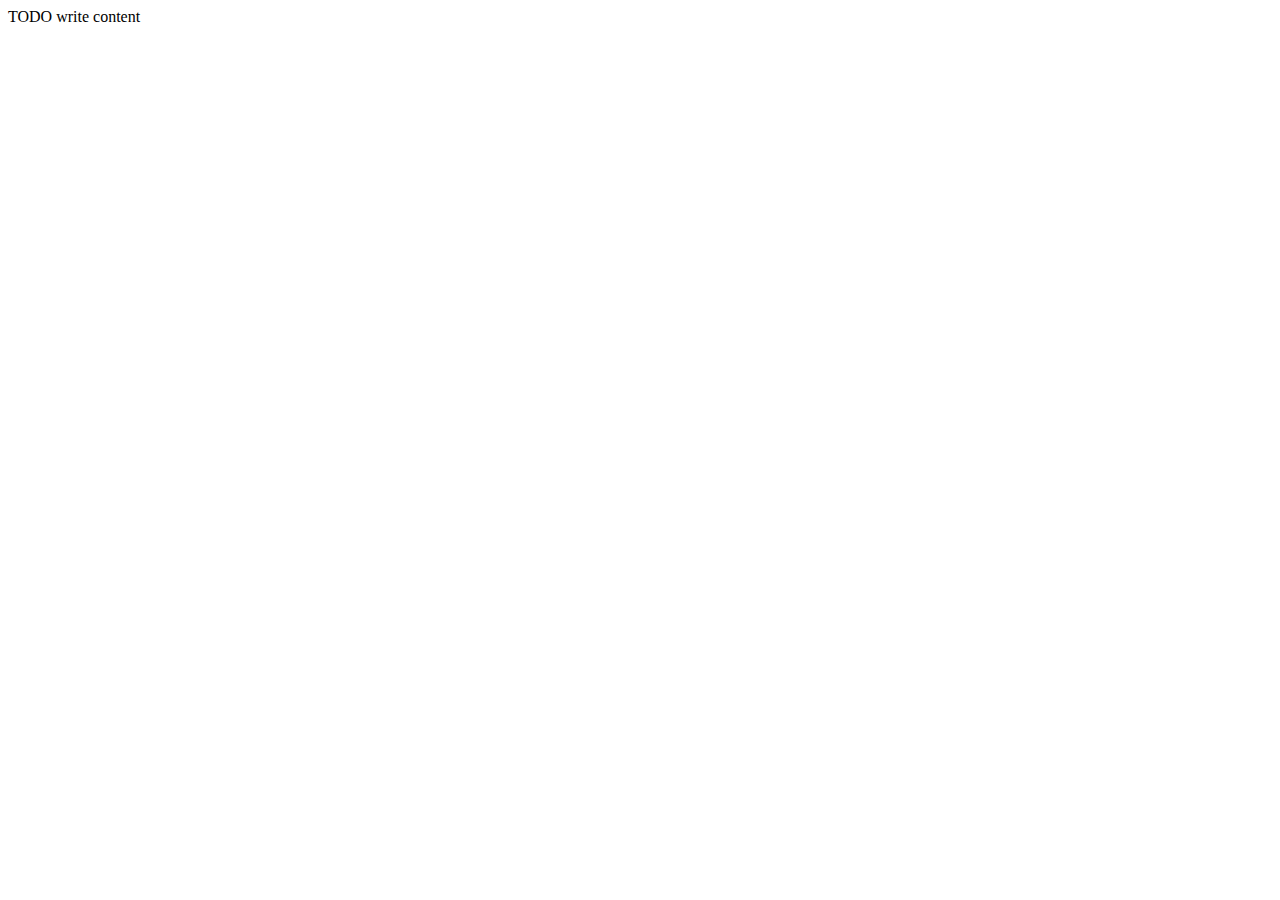
==== public_html/American.html @ d260ec59 "fdcgvhbjhkl" ====
<!DOCTYPE html>
<!--
To change this license header, choose License Headers in Project Properties.
To change this template file, choose Tools | Templates
and open the template in the editor.
-->
<html>
    <head>
        <title>TODO supply a title</title>
        <meta charset="UTF-8">
        <meta name="viewport" content="width=device-width, initial-scale=1.0">
    </head>
    <body>
        <div>TODO write content</div>
    </body>
</html>
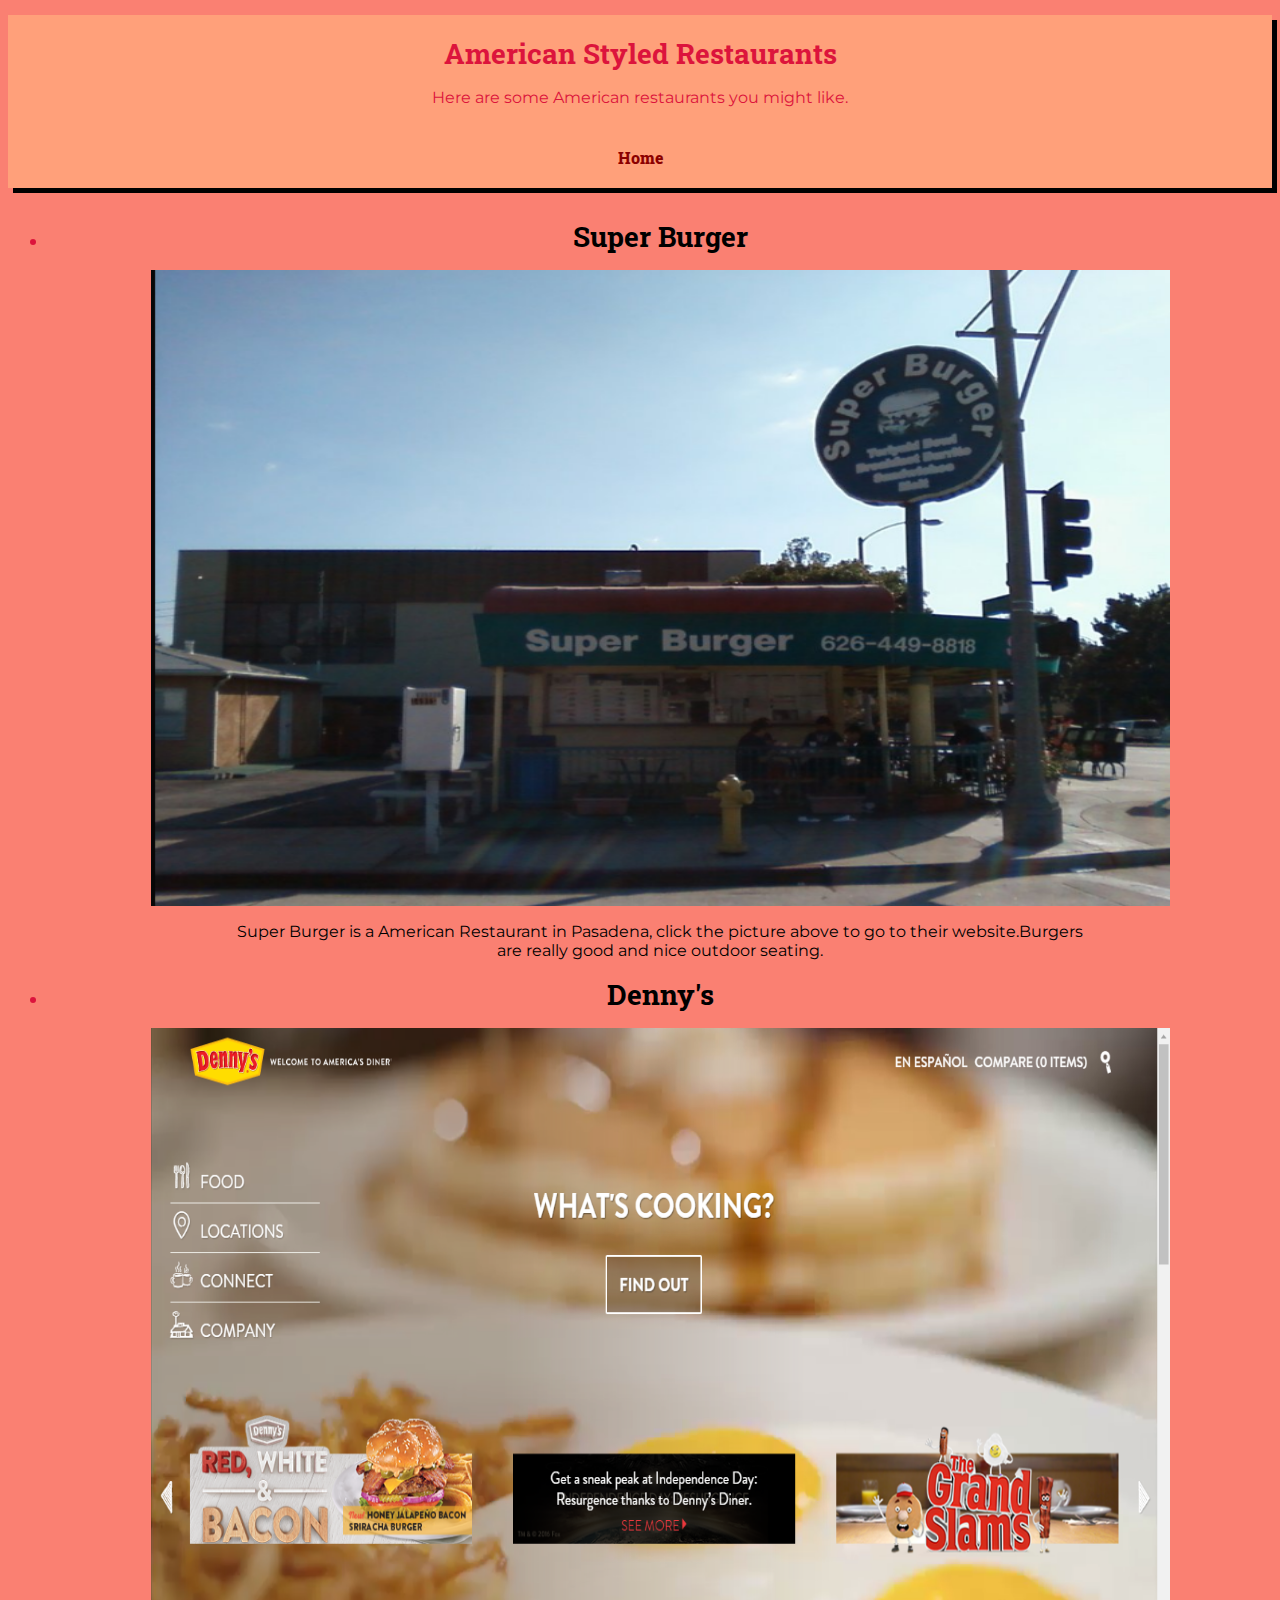
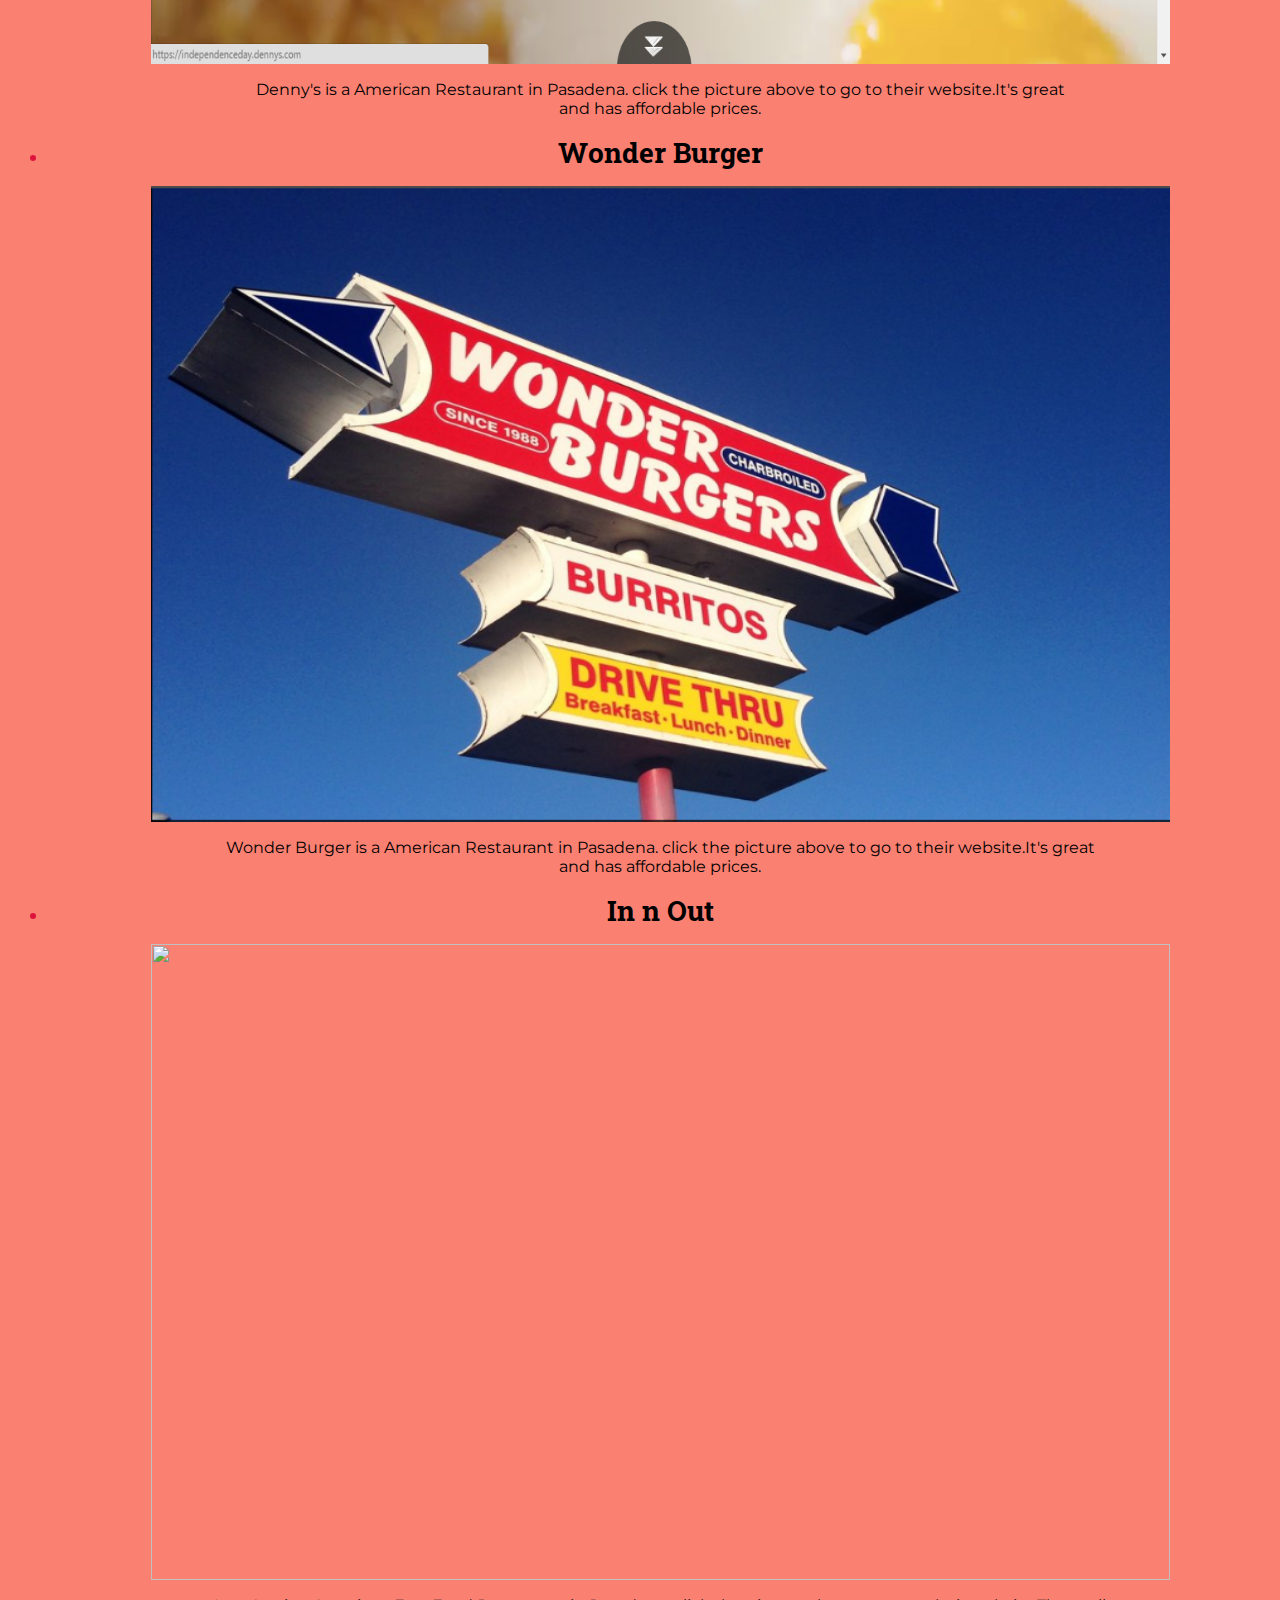
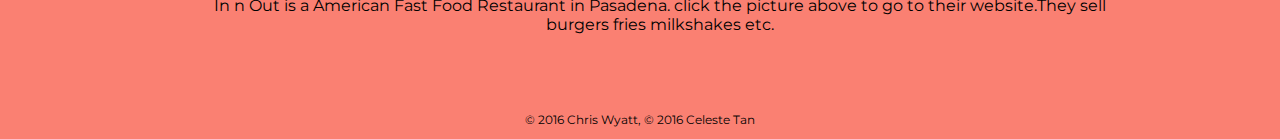
==== commit f929205a: "remade files 2" ====
--- a/public_html/American.html
+++ b/public_html/American.html
@@ -1,16 +1,74 @@
-<!DOCTYPE html>
-<!--
-To change this license header, choose License Headers in Project Properties.
-To change this template file, choose Tools | Templates
-and open the template in the editor.
--->
 <html>
     <head>
-        <title>TODO supply a title</title>
+        <title>RestaurantHub</title>
         <meta charset="UTF-8">
         <meta name="viewport" content="width=device-width, initial-scale=1.0">
+        <link rel="stylesheet" href="css/American.css">
+        <link href='https://fonts.googleapis.com/css?family=Roboto+Slab|Montserrat' rel='stylesheet' type='text/css'>
     </head>
-    <body>
-        <div>TODO write content</div>
+    <body> 
+
+        <header>
+            <a href="index.html" id="logo">
+                
+            <h1>American Styled Restaurants</h1>
+            <p style="color: crimson">Here are some American restaurants you might like.</p>
+            </a>
+            <nav>
+
+        <ul>
+            <li><a href="index.html" class="selected">Home</a></li>
+        </ul>
+            </nav>
+        </header>
+        <div id="wrapper">
+
+              <section>
+
+                <ul>
+                    <li>
+                        <h1 style="color: black">Super Burger</h1>
+                        <a href="http://www.yelp.com/biz/super-burger-pasadena">
+                        <img src="images/Super Burger.png">
+                        </a>
+                        <p> Super Burger is a American Restaurant in Pasadena,
+                            click the picture above to go to their website.Burgers<br> 
+                        are really good and nice outdoor seating.</p>
+                    </li>
+                    <li>
+                        <h1 style="color: black">Denny's</h1>
+                        <a href=" https://www.dennys.com/  ">
+                        <img src="images/Denny's.png">
+                        </a>
+                        <p>Denny's is a American Restaurant in Pasadena.
+                            click the picture above to go to their website.It's great <br>
+                        and has affordable prices.</p>
+                    </li>
+                    <li>
+                        <h1 style="color: black">Wonder Burger</h1>
+                        <a href="http://www.yelp.com/biz/wonder-burgers-pasadena ">
+                        <img src="images/Wonder Burger.png">
+                        </a>
+                        <p>Wonder Burger is a American Restaurant in Pasadena.
+                            click the picture above to go to their website.It's great <br>
+                        and has affordable prices.</p>
+                    </li>
+                    <li>
+                        <h1 style="color: black">In n Out</h1>
+                        <a href="http://www.in-n-out.com">
+                        <img src="images/In n out.png">
+                        </a>
+                        <p>In n Out is a American Fast Food Restaurant in Pasadena.
+                            click the picture above to go to their website.They sell<br> 
+                            burgers fries milkshakes etc. </p>
+                    </li>
+                </ul>
+            </section>
+
+        <footer>
+            <p>&copy; 2016 Chris Wyatt, &copy; 2016 Celeste Tan</p>
+        </footer>
+    </div>
     </body>
 </html>
+
--- a/public_html/css/American.css
+++ b/public_html/css/American.css
@@ -0,0 +1,81 @@
+body {
+    background: salmon;
+}
+
+ul {
+    color: crimson;
+    font-family: 'Roboto Slab', serif;
+    text-align: center;
+}
+
+p {
+    color: black;
+    font-family: 'Montserrat', sans-serif;
+}
+
+footer {
+    font-size: 0.75em;
+    text-align: center;
+    padding-top: 50px;
+    color: crimson;
+}
+
+a {
+    color: darkred;
+    text-decoration: none;
+}
+
+header {
+    float: left;
+    margin: 0 0 30px 0;
+    padding: 5px 0 0 0;
+    width: 100%;
+    background-color: lightsalmon;
+    box-shadow: 5px 5px;
+    text-align: center;
+}
+
+h1 {
+    font-family: 'Roboto Slab', serif;
+    margin: 15px 0;
+    font-size: 1.75em;
+    color: crimson;
+}
+
+h2 {
+    font-family: 'Roboto Slab', serif;
+    font-size: 0.75em;
+    margin: -5px 0 0;
+    font-weight: normal;
+    color: crimson;
+}
+
+nav {
+    text-align: center;
+    padding: 10px 0;
+    margin: 20px 0 0;
+}
+
+nav ul {
+    list-style: none;
+    padding: 10px 0;
+    margin: 0 10px;
+}
+
+nav li {
+    display: inline-block;
+}
+
+nav a {
+    font-weight: 800;
+    padding: 15px 10px;
+}
+
+img{
+    height: 636px;
+    width: 1019px;
+}
+
+
+
+
